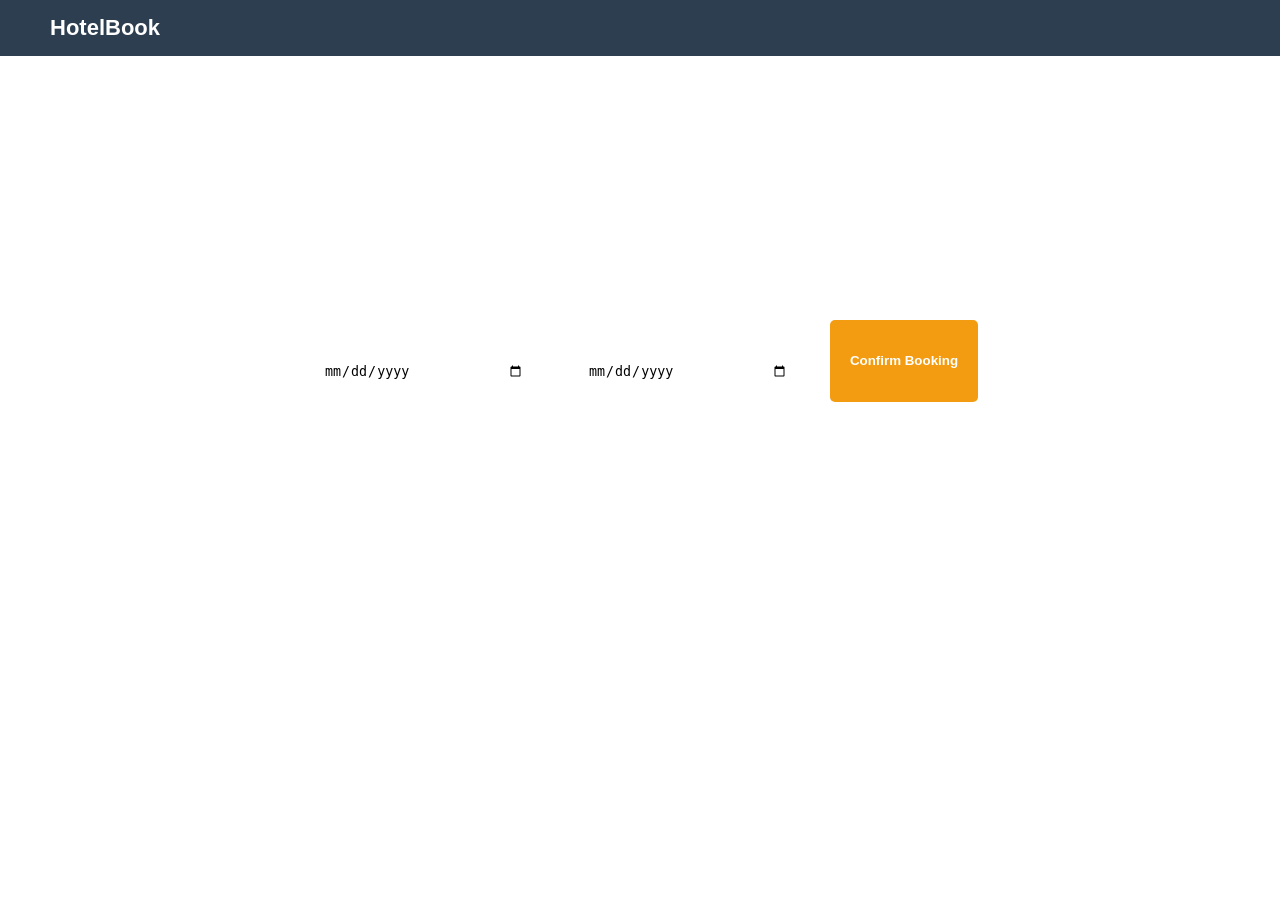
==== booking.html @ 610dd284 "added" ====
<!DOCTYPE html>
<html lang="en">
<head>
    <meta charset="UTF-8">
    <title>Booking Page</title>
    <meta name="viewport" content="width=device-width, initial-scale=1.0">
    <link rel="stylesheet" href="style.css">
</head>
<body>

<header>
    <div class="logo">HotelBook</div>
</header>

<section class="search">
    <h2>Complete Your Booking</h2>

    <!-- BOOKING FORM -->
    <form id="bookingForm">

        <div class="form-group">
            <label>Hotel Name</label>
            <input type="text" id="hotelName" readonly>
        </div>

        <div class="form-group">
            <label>Your Name</label>
            <input type="text" id="userName" required>
        </div>

        <div class="form-group">
            <label>Email</label>
            <input type="email" id="userEmail" required>
        </div>

        <div class="form-group">
            <label>Guests</label>
            <input type="number" id="guestCount" min="1" required>
        </div>

        <div class="form-group">
            <label>Check-in</label>
            <input type="date" id="checkinDate" required>
        </div>

        <div class="form-group">
            <label>Check-out</label>
            <input type="date" id="checkoutDate" required>
        </div>

        <button type="submit">Confirm Booking</button>

    </form>

    <!-- CONFIRMATION BOX (OUTSIDE FORM) -->
    <div id="confirmation"
         style="display:none; margin-top:25px; background:white; padding:25px; border-radius:12px; box-shadow:0 8px 20px rgba(0,0,0,0.15); color:black;">
        <h3>Booking Confirmed 🎉</h3>
        <p id="summary"></p>
        <br>
        <button onclick="goHome()">Back to Home</button>
    </div>

</section>

<script>

// Get hotel from URL
const params = new URLSearchParams(window.location.search);
const hotel = params.get("hotel");

// Hotel prices
const hotelPrices = {
    "Luxury Palace Hotel": 4999,
    "Sea View Resort": 3499,
    "Mountain Inn": 2999
};

// Set hotel name
if (hotel && hotelPrices[hotel]) {
    document.getElementById("hotelName").value = hotel;
} else {
    alert("Invalid hotel selection!");
}

// Disable past dates
const today = new Date().toISOString().split("T")[0];
document.getElementById("checkinDate").setAttribute("min", today);
document.getElementById("checkoutDate").setAttribute("min", today);

// Update checkout min when checkin changes
document.getElementById("checkinDate").addEventListener("change", function() {
    document.getElementById("checkoutDate").setAttribute("min", this.value);
});

// Form Submit
document.getElementById("bookingForm").addEventListener("submit", function(e) {

    e.preventDefault();

    const name = document.getElementById("userName").value;
    const email = document.getElementById("userEmail").value;
    const guests = document.getElementById("guestCount").value;
    const checkin = new Date(document.getElementById("checkinDate").value);
    const checkout = new Date(document.getElementById("checkoutDate").value);

    if (checkout <= checkin) {
        alert("Check-out date must be after Check-in date!");
        return;
    }

    const nights = (checkout - checkin) / (1000 * 60 * 60 * 24);
    const total = hotelPrices[hotel] * nights;

    document.getElementById("summary").innerHTML =
        "<strong>Name:</strong> " + name +
        "<br><strong>Email:</strong> " + email +
        "<br><strong>Hotel:</strong> " + hotel +
        "<br><strong>Guests:</strong> " + guests +
        "<br><strong>Nights:</strong> " + nights +
        "<br><strong>Total Price:</strong> ₹" + total;

    document.getElementById("bookingForm").style.display = "none";

    document.getElementById("confirmation").style.display = "block";
});

function goHome() {
    window.location.href = "index.html";
}

</script>

</body>
</html>
---- style.css ----
html {
    scroll-behavior: smooth;
}

body {
    margin: 0;
    font-family: Arial, sans-serif;
    color: black;
}

/* Header */
header {
    display: flex;
    justify-content: space-between;
    align-items: center;
    background: #2c3e50;
    padding: 15px 50px;
    position: sticky;
    top: 0;
    z-index: 1000;
}

.logo {
    color: white;
    font-size: 22px;
    font-weight: bold;
}

nav a {
    color: white;
    text-decoration: none;
    margin-left: 20px;
    transition: color 0.3s ease;
}

nav a:hover {
    color: #f39c12;
}

/* Search Section */
.search {
    text-align: center;
    padding: 80px 20px;
    background: url("https://picsum.photos/1200/500") no-repeat center center/cover;
    color: white;
}

.search h2 {
    font-size: 32px;
    margin-bottom: 20px;
}

.search input {
    padding: 12px;
    margin: 10px;
    border: none;
    border-radius: 5px;
    width: 200px;
    max-width: 90%;
}

.search button {
    padding: 12px 20px;
    background: #f39c12;
    border: none;
    color: white;
    cursor: pointer;
    border-radius: 5px;
    font-weight: bold;
}

.search button:hover {
    background: #d35400;
}

/* Hotels Section */
.hotels {
    display: grid;
    grid-template-columns: repeat(3, 1fr);
    gap: 20px;
    margin: 40px auto;
    width: 90%;
}

.hotel-card {
    background: white;
    padding: 15px;
    border-radius: 10px;
    box-shadow: 0 5px 15px rgba(0,0,0,0.1);
    text-align: center;
    transition: transform 0.3s ease, box-shadow 0.3s ease;
}

.hotel-card img {
    width: 100%;
    height: 150px; /* smaller images */
    object-fit: cover;
    border-radius: 10px 10px 0 0;
}

.hotel-card h3 {
    margin: 10px 0 5px;
    font-size: 18px;
}

.rating {
    color: #f39c12;
    font-size: 16px;
    margin: 5px 0;
}

.price {
    font-weight: bold;
    color: #e74c3c;
    margin: 5px 0;
}

.hotel-card button {
    background: #2c3e50;
    color: white;
    border: none;
    padding: 8px 18px;
    border-radius: 5px;
    cursor: pointer;
    transition: background 0.3s ease, transform 0.2s ease;
}

.hotel-card button:hover {
    background: #f39c12;
}

.hotel-card button:active {
    transform: scale(0.95);
}

.hotel-card:hover {
    transform: translateY(-8px);
    box-shadow: 0 12px 25px rgba(0,0,0,0.2);
}

/* Footer */
footer {
    background: #2c3e50;
    color: white;
    text-align: center;
    padding: 30px 20px;
    margin-top: 50px;
}

.footer-content h3 {
    margin-bottom: 10px;
}

.footer-content p {
    margin: 5px 0;
}

/* Section Title */
.section-title {
    text-align: center;
    font-size: 28px;
    color: #2c3e50;
    margin-bottom: 30px;
}

/* Forms */
form {
    display: flex;
    justify-content: center;
    flex-wrap: wrap;
    gap: 20px;
}

.form-group {
    display: flex;
    flex-direction: column;
    text-align: left;
}

.form-group label {
    font-size: 14px;
    margin-bottom: 5px;
    font-weight: bold;
}

/* Responsive */
@media (max-width: 1024px) {
    .hotels {
        grid-template-columns: repeat(2, 1fr);
    }
}

@media (max-width: 768px) {
    header {
        flex-direction: column;
        padding: 15px;
    }

    nav {
        margin-top: 10px;
    }

    .search {
        padding: 50px 20px;
    }

    .hotels {
        grid-template-columns: 1fr;
        margin: 20px auto;
    }

    .hotel-card {
        width: 90%;
        margin: 0 auto;
    }

    form {
        flex-direction: column;
        align-items: center;
    }

    .form-group {
        width: 90%;
    }
}
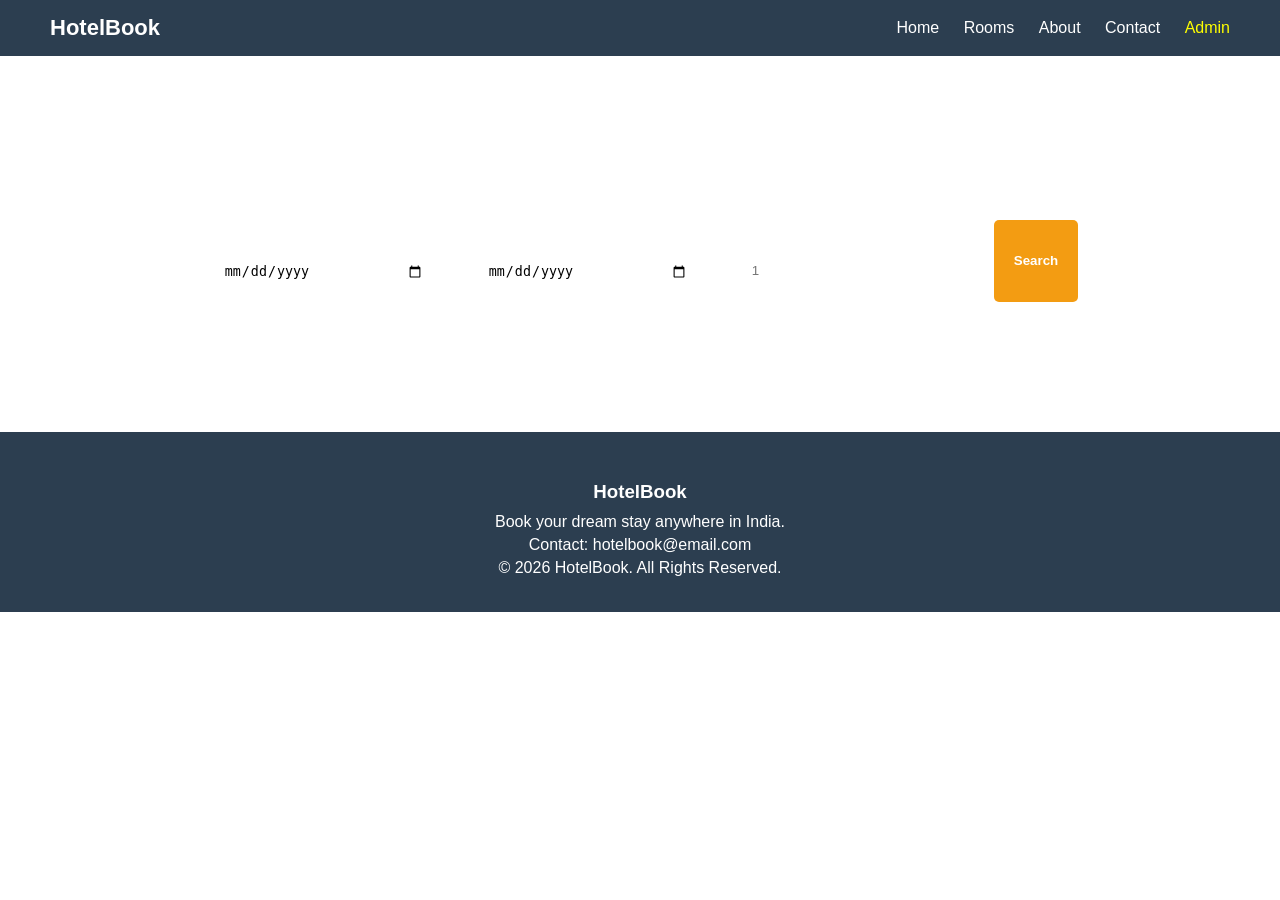
==== commit 28f4ad55: "added" ====
--- a/booking.html
+++ b/booking.html
@@ -4,125 +4,137 @@
     <meta charset="UTF-8">
     <title>Booking Page</title>
     <meta name="viewport" content="width=device-width, initial-scale=1.0">
-    <link rel="stylesheet" href="style.css">
 </head>
-<body>
 
-<header>
-    <div class="logo">HotelBook</div>
-</header>
+<body style="font-family: Arial; background:#f4f6f9; padding:30px;">
 
-<section class="search">
-    <h2>Complete Your Booking</h2>
+<h2>Complete Your Booking</h2>
 
-    <!-- BOOKING FORM -->
-    <form id="bookingForm">
+<form id="bookingForm">
 
-        <div class="form-group">
-            <label>Hotel Name</label>
-            <input type="text" id="hotelName" readonly>
-        </div>
+    <label>Hotel Name</label><br>
+    <input type="text" id="hotelName" readonly><br><br>
 
-        <div class="form-group">
-            <label>Your Name</label>
-            <input type="text" id="userName" required>
-        </div>
+    <label>Your Name</label><br>
+    <input type="text" id="userName" required><br><br>
 
-        <div class="form-group">
-            <label>Email</label>
-            <input type="email" id="userEmail" required>
-        </div>
+    <label>Email</label><br>
+    <input type="email" id="userEmail" required><br><br>
 
-        <div class="form-group">
-            <label>Guests</label>
-            <input type="number" id="guestCount" min="1" required>
-        </div>
+    <label>Guests</label><br>
+    <input type="number" id="guestCount" min="1" required><br><br>
 
-        <div class="form-group">
-            <label>Check-in</label>
-            <input type="date" id="checkinDate" required>
-        </div>
+    <label>Check-in</label><br>
+    <input type="date" id="checkinDate" required><br><br>
 
-        <div class="form-group">
-            <label>Check-out</label>
-            <input type="date" id="checkoutDate" required>
-        </div>
+    <label>Check-out</label><br>
+    <input type="date" id="checkoutDate" required><br><br>
 
-        <button type="submit">Confirm Booking</button>
+    <button type="submit">Confirm Booking</button>
 
-    </form>
+</form>
 
-    <!-- CONFIRMATION BOX (OUTSIDE FORM) -->
-    <div id="confirmation"
-         style="display:none; margin-top:25px; background:white; padding:25px; border-radius:12px; box-shadow:0 8px 20px rgba(0,0,0,0.15); color:black;">
-        <h3>Booking Confirmed 🎉</h3>
-        <p id="summary"></p>
-        <br>
-        <button onclick="goHome()">Back to Home</button>
-    </div>
-
-</section>
+<div id="confirmation" style="display:none; margin-top:20px;">
+    <h3>Booking Confirmed 🎉</h3>
+    <p id="summary"></p>
+    <button onclick="goHome()">Back to Home</button>
+</div>
 
 <script>
 
-// Get hotel from URL
+// Get hotel from URL safely
 const params = new URLSearchParams(window.location.search);
-const hotel = params.get("hotel");
+let hotel = params.get("hotel");
 
-// Hotel prices
+if (hotel) {
+    hotel = decodeURIComponent(hotel).trim();
+}
+
+// Hotel Prices (MUST match server.js exactly)
 const hotelPrices = {
     "Luxury Palace Hotel": 4999,
     "Sea View Resort": 3499,
-    "Mountain Inn": 2999
+    "Mountain Inn": 2999,
+    "City Central Hotel": 3999,
+    "Grand Lake Resort": 4599,
+    "Forest Edge Inn": 2699
 };
 
-// Set hotel name
-if (hotel && hotelPrices[hotel]) {
+// Validate hotel properly
+if (hotel && Object.keys(hotelPrices).includes(hotel)) {
     document.getElementById("hotelName").value = hotel;
 } else {
-    alert("Invalid hotel selection!");
+    alert("Invalid hotel selection ❌");
+    window.location.href = "index.html";
 }
 
-// Disable past dates
+// Date validation
 const today = new Date().toISOString().split("T")[0];
-document.getElementById("checkinDate").setAttribute("min", today);
-document.getElementById("checkoutDate").setAttribute("min", today);
+document.getElementById("checkinDate").min = today;
+document.getElementById("checkoutDate").min = today;
 
-// Update checkout min when checkin changes
-document.getElementById("checkinDate").addEventListener("change", function() {
-    document.getElementById("checkoutDate").setAttribute("min", this.value);
+document.getElementById("checkinDate").addEventListener("change", function () {
+    document.getElementById("checkoutDate").min = this.value;
 });
 
-// Form Submit
-document.getElementById("bookingForm").addEventListener("submit", function(e) {
-
+document.getElementById("bookingForm").addEventListener("submit", async function (e) {
     e.preventDefault();
 
-    const name = document.getElementById("userName").value;
-    const email = document.getElementById("userEmail").value;
-    const guests = document.getElementById("guestCount").value;
-    const checkin = new Date(document.getElementById("checkinDate").value);
-    const checkout = new Date(document.getElementById("checkoutDate").value);
+    const name = document.getElementById("userName").value.trim();
+    const email = document.getElementById("userEmail").value.trim();
+    const guests = parseInt(document.getElementById("guestCount").value);
+    const checkinValue = document.getElementById("checkinDate").value;
+    const checkoutValue = document.getElementById("checkoutDate").value;
+
+    const checkin = new Date(checkinValue);
+    const checkout = new Date(checkoutValue);
 
     if (checkout <= checkin) {
-        alert("Check-out date must be after Check-in date!");
+        alert("Checkout must be after Checkin");
         return;
     }
 
     const nights = (checkout - checkin) / (1000 * 60 * 60 * 24);
     const total = hotelPrices[hotel] * nights;
 
-    document.getElementById("summary").innerHTML =
-        "<strong>Name:</strong> " + name +
-        "<br><strong>Email:</strong> " + email +
-        "<br><strong>Hotel:</strong> " + hotel +
-        "<br><strong>Guests:</strong> " + guests +
-        "<br><strong>Nights:</strong> " + nights +
-        "<br><strong>Total Price:</strong> ₹" + total;
+    const bookingData = {
+        name,
+        email,
+        hotel,
+        guests,
+        checkin: checkinValue,
+        checkout: checkoutValue,
+        total
+    };
 
-    document.getElementById("bookingForm").style.display = "none";
+    try {
+        const response = await fetch("http://localhost:5000/api/book", {
+            method: "POST",
+            headers: { "Content-Type": "application/json" },
+            body: JSON.stringify(bookingData)
+        });
 
-    document.getElementById("confirmation").style.display = "block";
+        const result = await response.json();
+
+        if (!response.ok) {
+            alert(result.message);
+            return;
+        }
+
+        document.getElementById("summary").innerHTML =
+            "Name: " + name +
+            "<br>Email: " + email +
+            "<br>Hotel: " + hotel +
+            "<br>Guests: " + guests +
+            "<br>Nights: " + nights +
+            "<br>Total: ₹" + total;
+
+        document.getElementById("bookingForm").style.display = "none";
+        document.getElementById("confirmation").style.display = "block";
+
+    } catch (error) {
+        alert("Server not running ❌");
+    }
 });
 
 function goHome() {
